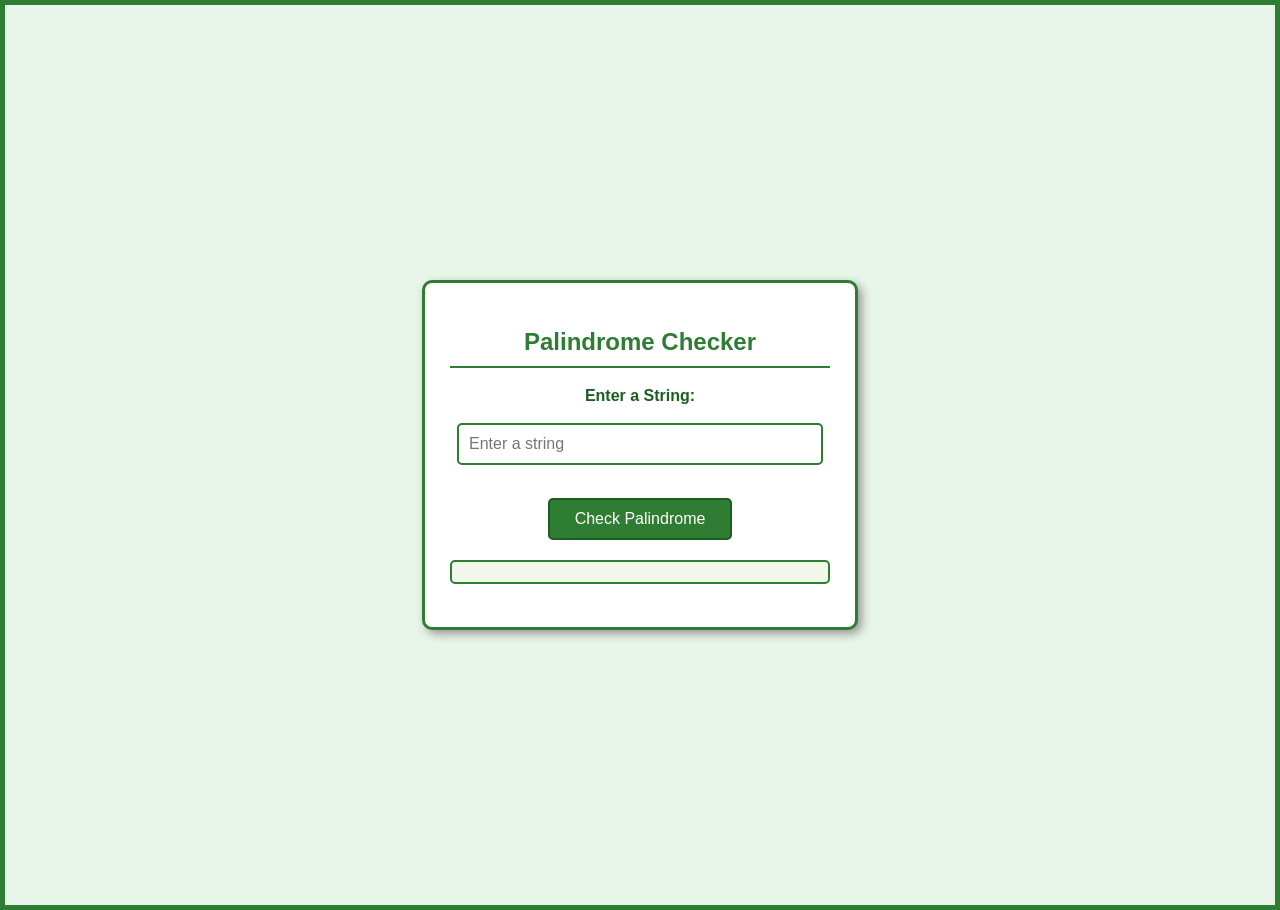
==== java_lab/exp4/index.html @ 57b9a5d5 "Add files via upload" ====
<!DOCTYPE html>
<html lang="en">
<head>
    <meta charset="UTF-8">
    <meta name="viewport" content="width=device-width, initial-scale=1.0">
    <title>Palindrome Checker</title>

    <link rel="stylesheet" href="style.css">
</head>
<body>

    <div class="container">
        <h2>Palindrome Checker</h2>

        <label for="word">Enter a String:</label><br><br>

        <input type="text" id="word" placeholder="Enter a string"><br><br>

        <button onclick="checkPalindrome()">Check Palindrome</button>

        <p id="result"></p>
    </div>

    <script src="script.js"></script>

</body>
</html>
---- java_lab/exp4/style.css ----
body {
    font-family: Arial, sans-serif;
    background-color: #e8f5e9;
    display: flex;
    justify-content: center;
    align-items: center;
    height: 100vh;
    margin: 0;
    border: 5px solid #2e7d32;
}

.container {
    width: 380px;
    background-color: white;
    padding: 25px;
    text-align: center;
    border: 3px solid #2e7d32;
    border-radius: 10px;
    box-shadow: 4px 4px 10px #999;
}

h2 {
    color: #2e7d32;
    border-bottom: 2px solid #2e7d32;
    padding-bottom: 10px;
}

label {
    font-size: 16px;
    font-weight: bold;
    color: #1b5e20;
}

input[type="text"] {
    width: 90%;
    padding: 10px;
    font-size: 16px;
    border: 2px solid #2e7d32;
    border-radius: 5px;
    outline: none;
}

input[type="text"]:focus {
    border-color: #1b5e20;
}

button {
    margin-top: 15px;
    padding: 10px 25px;
    background-color: #2e7d32;
    color: white;
    border: 2px solid #1b5e20;
    border-radius: 5px;
    font-size: 16px;
    cursor: pointer;
}

button:hover {
    background-color: #1b5e20;
}

#result {
    margin-top: 20px;
    padding: 10px;
    border: 2px solid #2e7d32;
    border-radius: 5px;
    background-color: #f1f8e9;
    color: #1b5e20;
    font-size: 18px;
    font-weight:
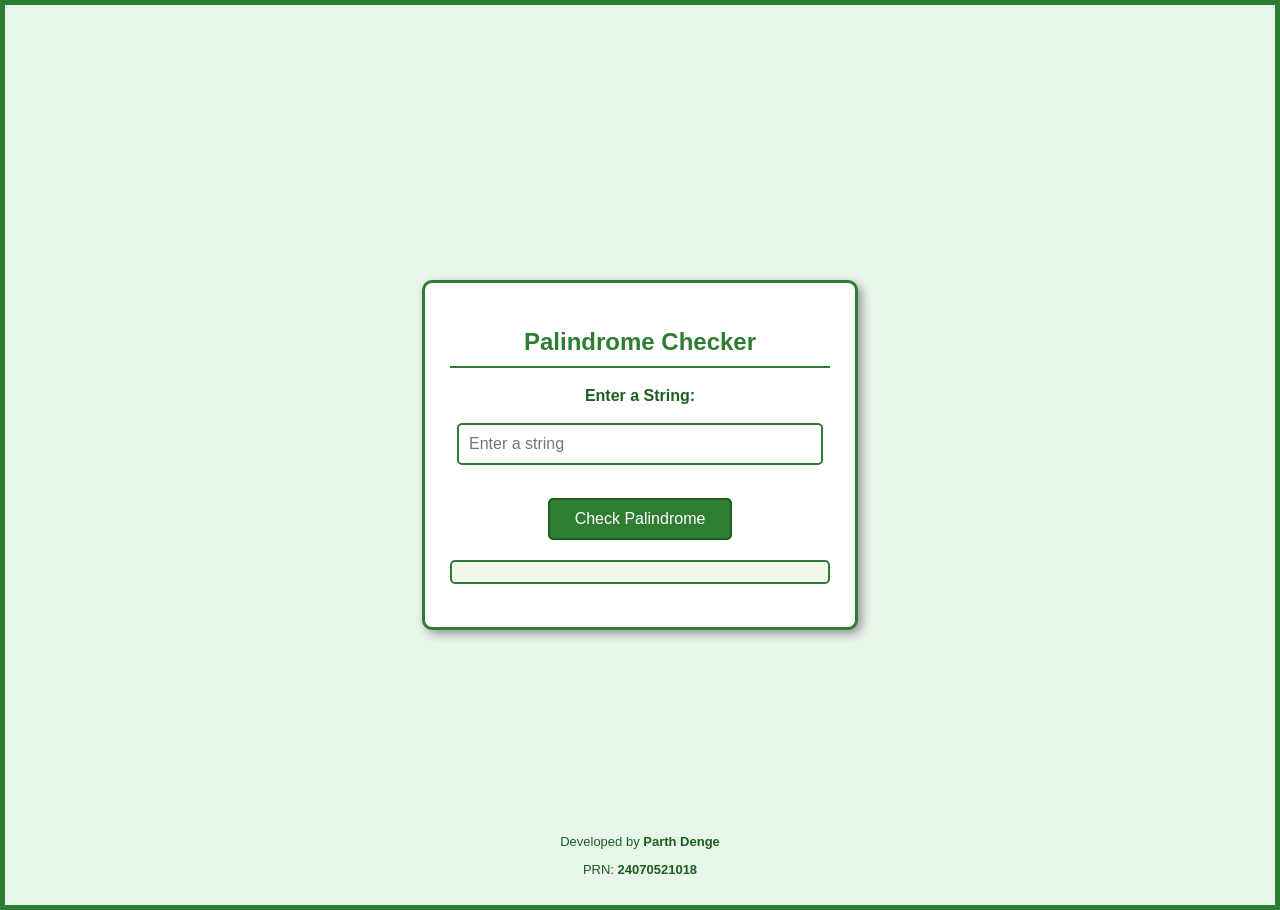
==== commit c9c5de78: "Add exp 6, exp 7, exp5 casestudy; update exp1-5 files" ====
--- a/java_lab/exp4/index.html
+++ b/java_lab/exp4/index.html
@@ -21,6 +21,12 @@
         <p id="result"></p>
     </div>
 
+    <!-- Footer -->
+    <footer>
+        <p>Developed by <strong>Parth Denge</strong></p>
+        <p>PRN: <strong>24070521018</strong></p>
+    </footer>
+
     <script src="script.js"></script>
 
 </body>
--- a/java_lab/exp4/style.css
+++ b/java_lab/exp4/style.css
@@ -67,4 +67,14 @@
     background-color: #f1f8e9;
     color: #1b5e20;
     font-size: 18px;
-    font-weight: +    font-weight: bold;
+}
+
+footer {
+    position: fixed;
+    bottom: 10px;
+    width: 100%;
+    text-align: center;
+    font-size: 13px;
+    color: #1b5e20;
+}
